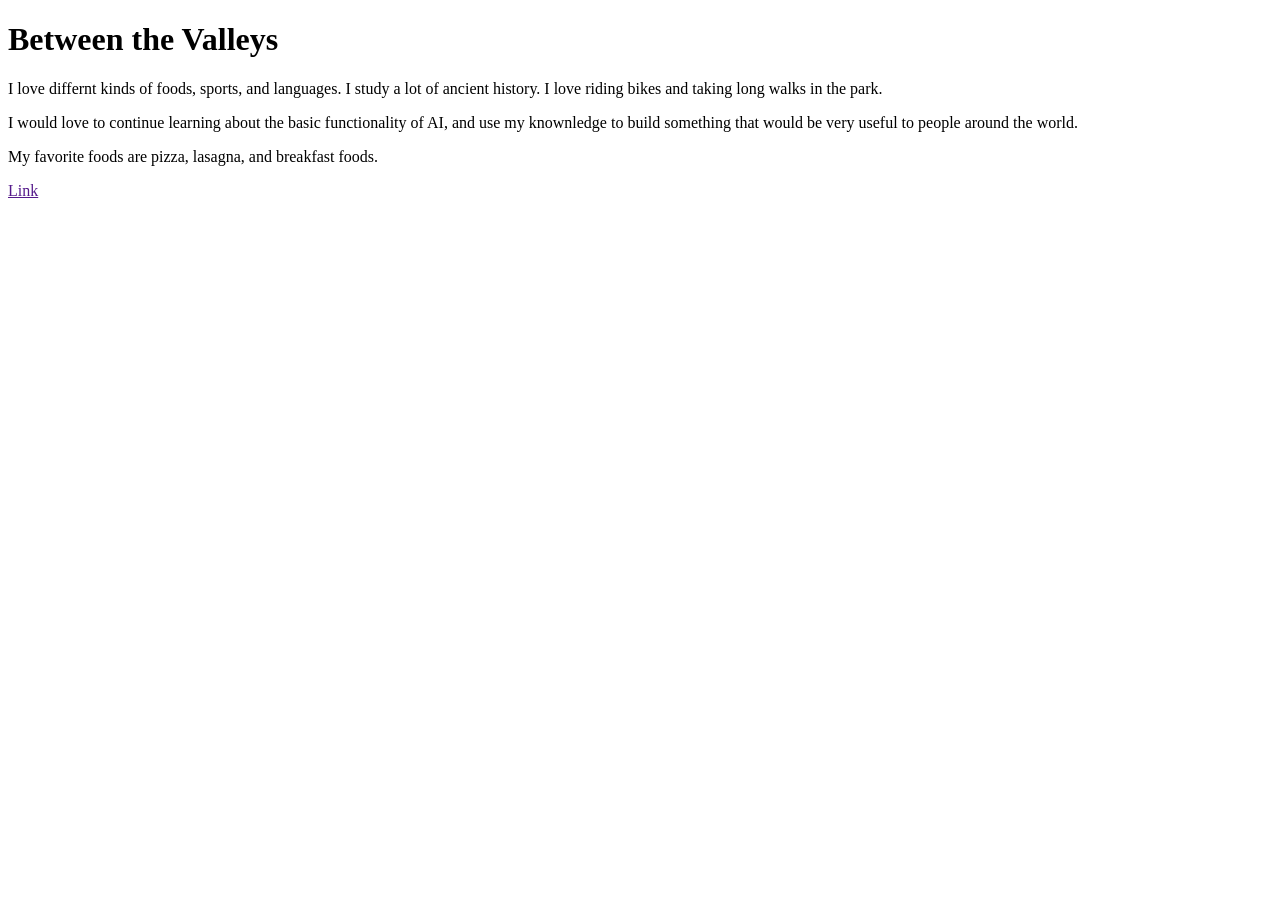
==== about.html @ 63ee6e75 "Update about.html" ====
<!DOCTYPE html>
<html lang="en">
<head>
    <meta charset="UTF-8">
    <meta name="viewport" content="width=device-width, initial-scale=1.0">
    <title>About Me</title>
    <!-- What about the CSS? -->
</head>
<body>
    <!-- Set a page heading -->
    <h1>Between the Valleys</h1>
    <!-- Replace the InnerHTML text below with what is being asked for -->
    <p>I love differnt kinds of foods, sports, and languages. I study a lot of ancient history. I love riding bikes and taking long walks in the park.</p>
    <p>I would love to continue learning about the basic functionality of AI, and use my knownledge to build something that would be very useful to people around the world.</p>
    <p>My favorite foods are pizza, lasagna, and breakfast foods.</p>
    <!-- Correct the link to the Homepage and Customize the Link Text -->
    <a href="">Link</a>
</body>
</html>
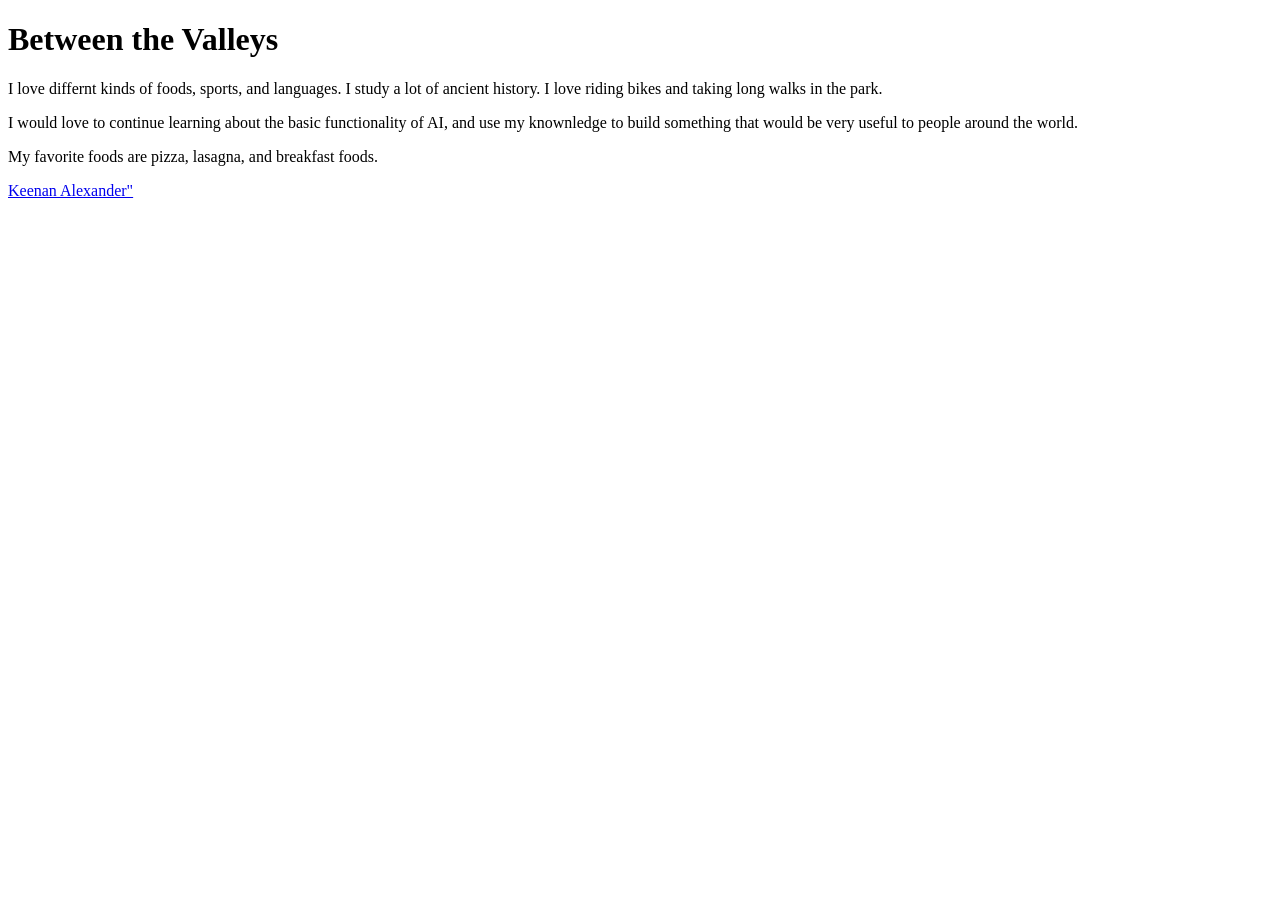
==== commit 2b6ff25d: "Update about.html" ====
--- a/about.html
+++ b/about.html
@@ -10,10 +10,14 @@
     <!-- Set a page heading -->
     <h1>Between the Valleys</h1>
     <!-- Replace the InnerHTML text below with what is being asked for -->
-    <p>I love differnt kinds of foods, sports, and languages. I study a lot of ancient history. I love riding bikes and taking long walks in the park.</p>
-    <p>I would love to continue learning about the basic functionality of AI, and use my knownledge to build something that would be very useful to people around the world.</p>
+    <p>I love differnt kinds of foods, sports, and languages.
+        I study a lot of ancient history. 
+        I love riding bikes and taking long walks in the park.</p>
+    <p>I would love to continue learning about the basic functionality of AI, 
+        and use my knownledge to build something that 
+        would be very useful to people around the world.</p>
     <p>My favorite foods are pizza, lasagna, and breakfast foods.</p>
     <!-- Correct the link to the Homepage and Customize the Link Text -->
-    <a href="">Link</a>
+    <a href="./about.html">Keenan Alexander"</a>
 </body>
 </html>
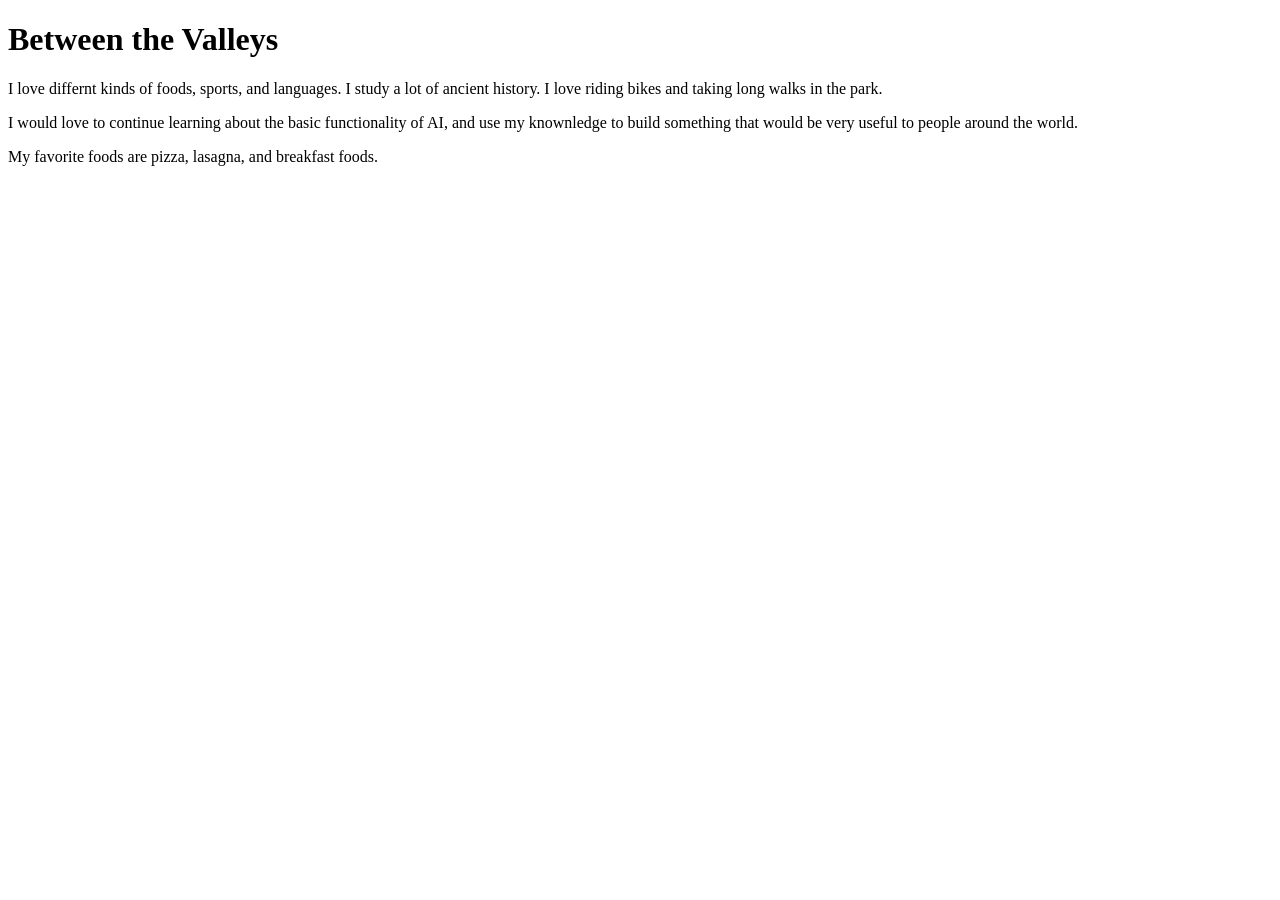
==== commit 1257c934: "Update about.html" ====
--- a/about.html
+++ b/about.html
@@ -18,6 +18,6 @@
         would be very useful to people around the world.</p>
     <p>My favorite foods are pizza, lasagna, and breakfast foods.</p>
     <!-- Correct the link to the Homepage and Customize the Link Text -->
-    <a href="./about.html">Keenan Alexander"</a>
+    <a href="./about.html"Keenan Alexander"</a>
 </body>
 </html>
